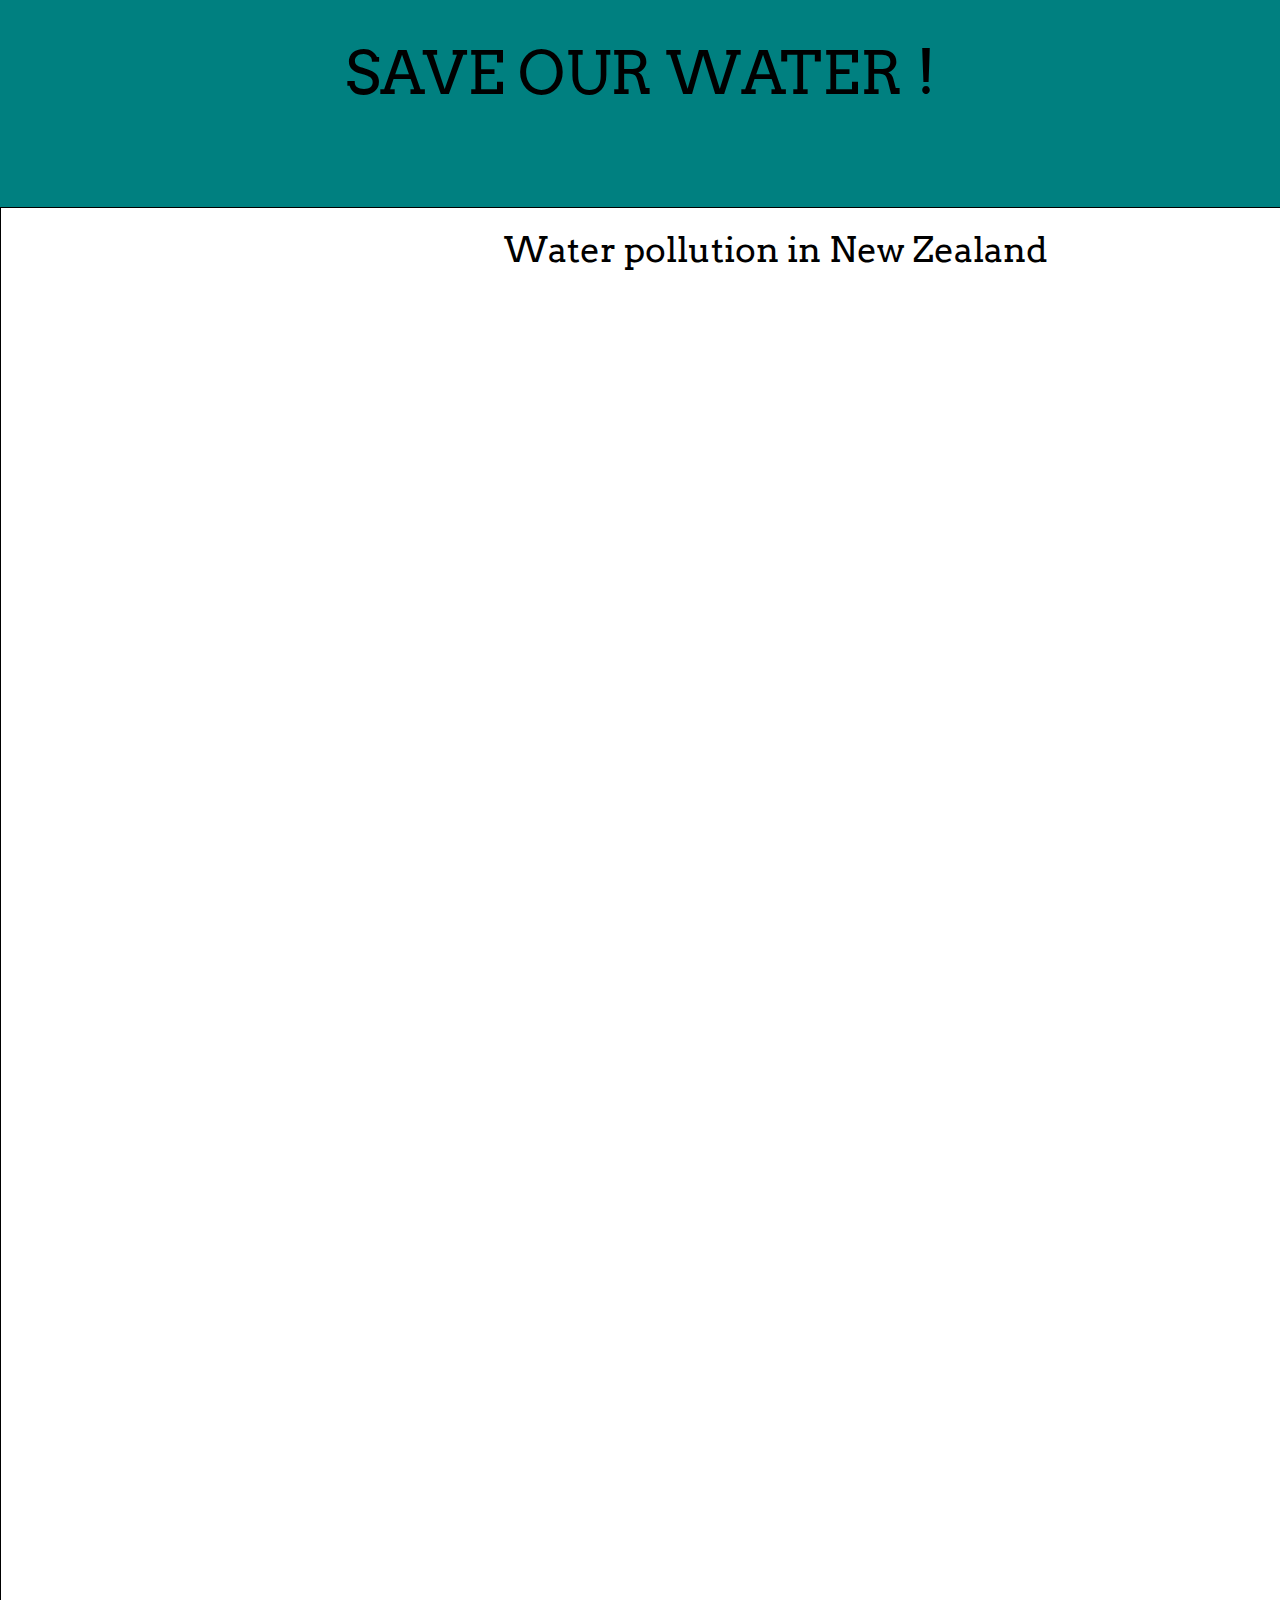
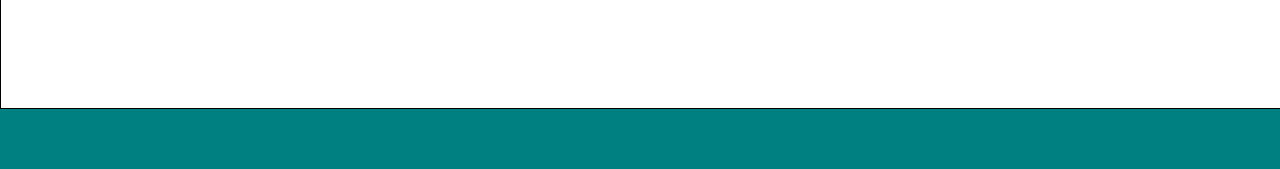
==== index.html @ 01e978e4 "Add files via upload" ====
<!DOCTYPE html>
<html>

<head>
<title>Water pollution in New Zealand</title>
<link href="CSS\style.css" type="text/css" rel="stylesheet">
<style>
@import url('https://fonts.googleapis.com/css?family=Arvo');
</style>
</head>

<div id="topper">
<h1> SAVE OUR WATER ! </h1>
</div>

<div id="main">
<body>
<h2>Water pollution in New Zealand</h2>
</body>
</div>


</html>
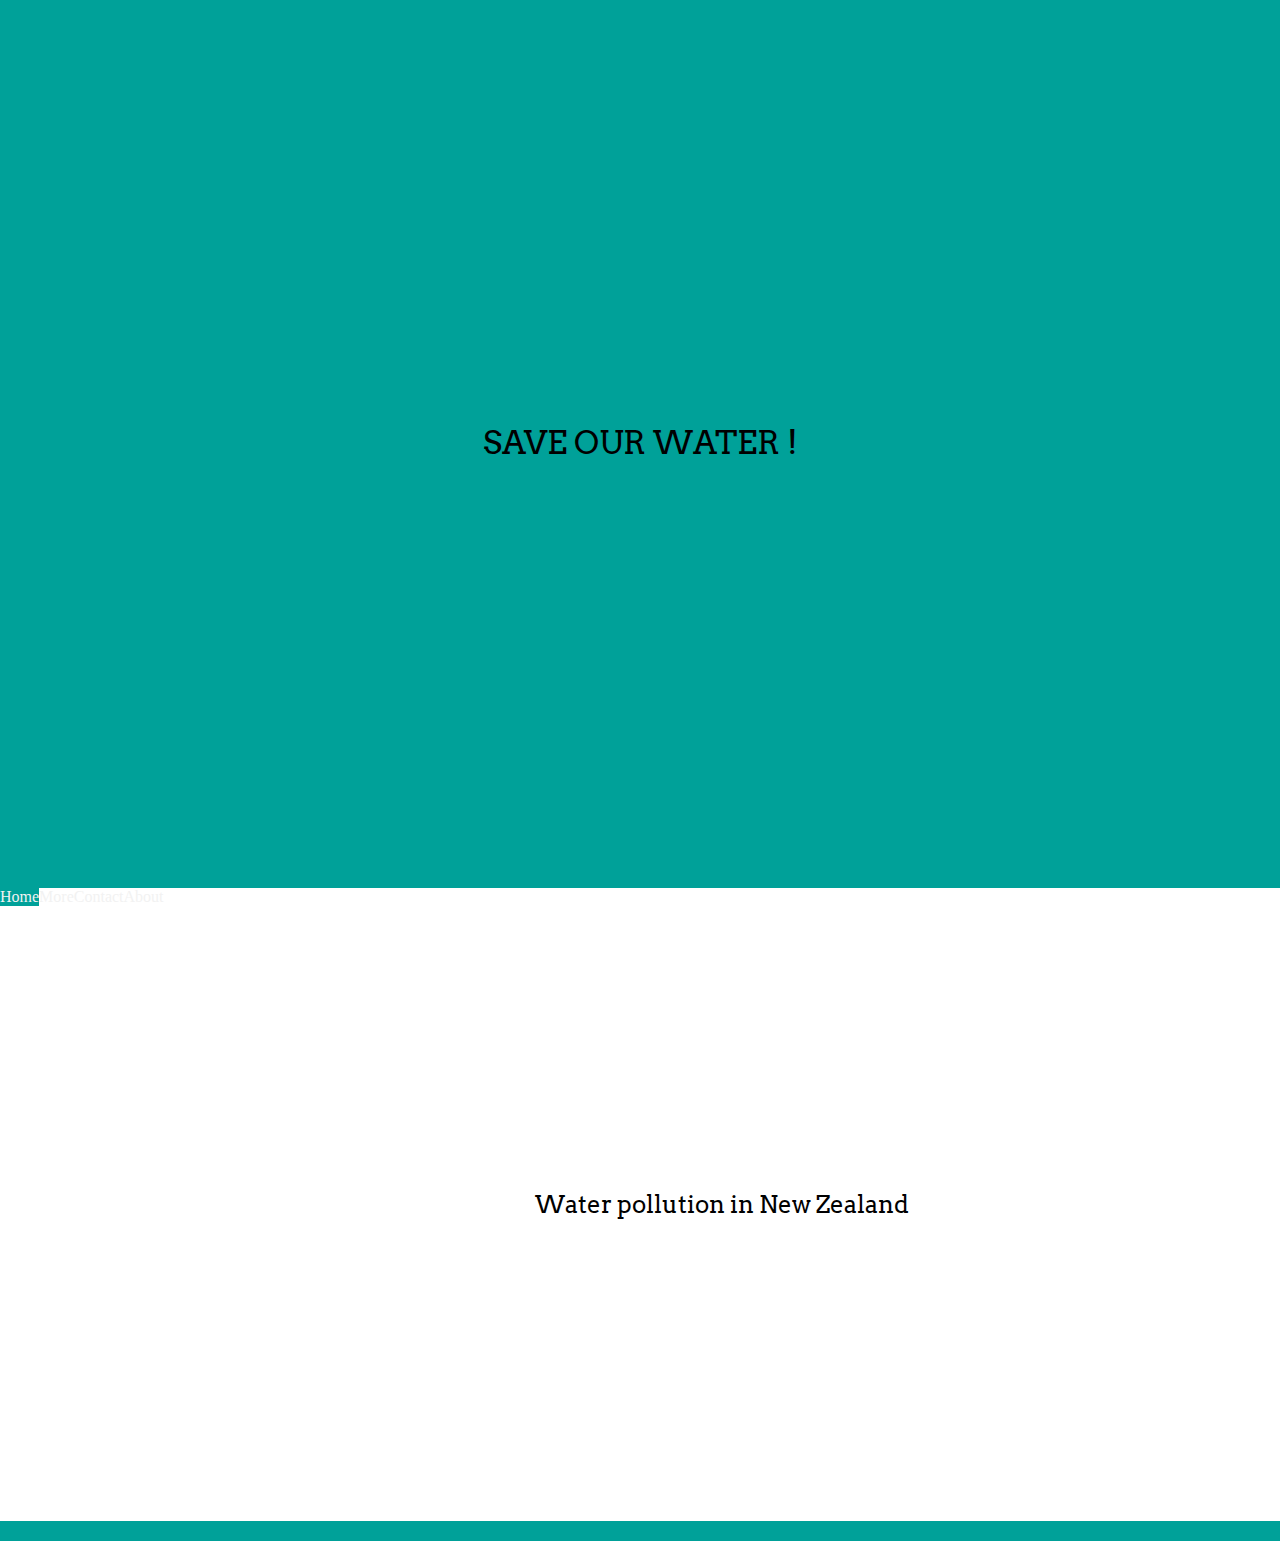
==== commit 03e93625: "Rename index1.html to index.html" ====
--- a/index.html
+++ b/index.html
@@ -3,7 +3,7 @@
 
 <head>
 <title>Water pollution in New Zealand</title>
-<link href="CSS\style.css" type="text/css" rel="stylesheet">
+<link href="CSS\style1.css" type="text/css" rel="stylesheet">
 <style>
 @import url('https://fonts.googleapis.com/css?family=Arvo');
 </style>
@@ -13,6 +13,15 @@
 <h1> SAVE OUR WATER ! </h1>
 </div>
 
+<div id="nav">
+  <a id="active" href="#home">Home</a>
+  <a href="#more">More</a>
+  <a href="#contact">Contact</a>
+  <a href="#about">About</a>
+  
+</div>
+
+
 <div id="main">
 <body>
 <h2>Water pollution in New Zealand</h2>
@@ -20,4 +29,4 @@
 </div>
 
 
-</html>+</html>
